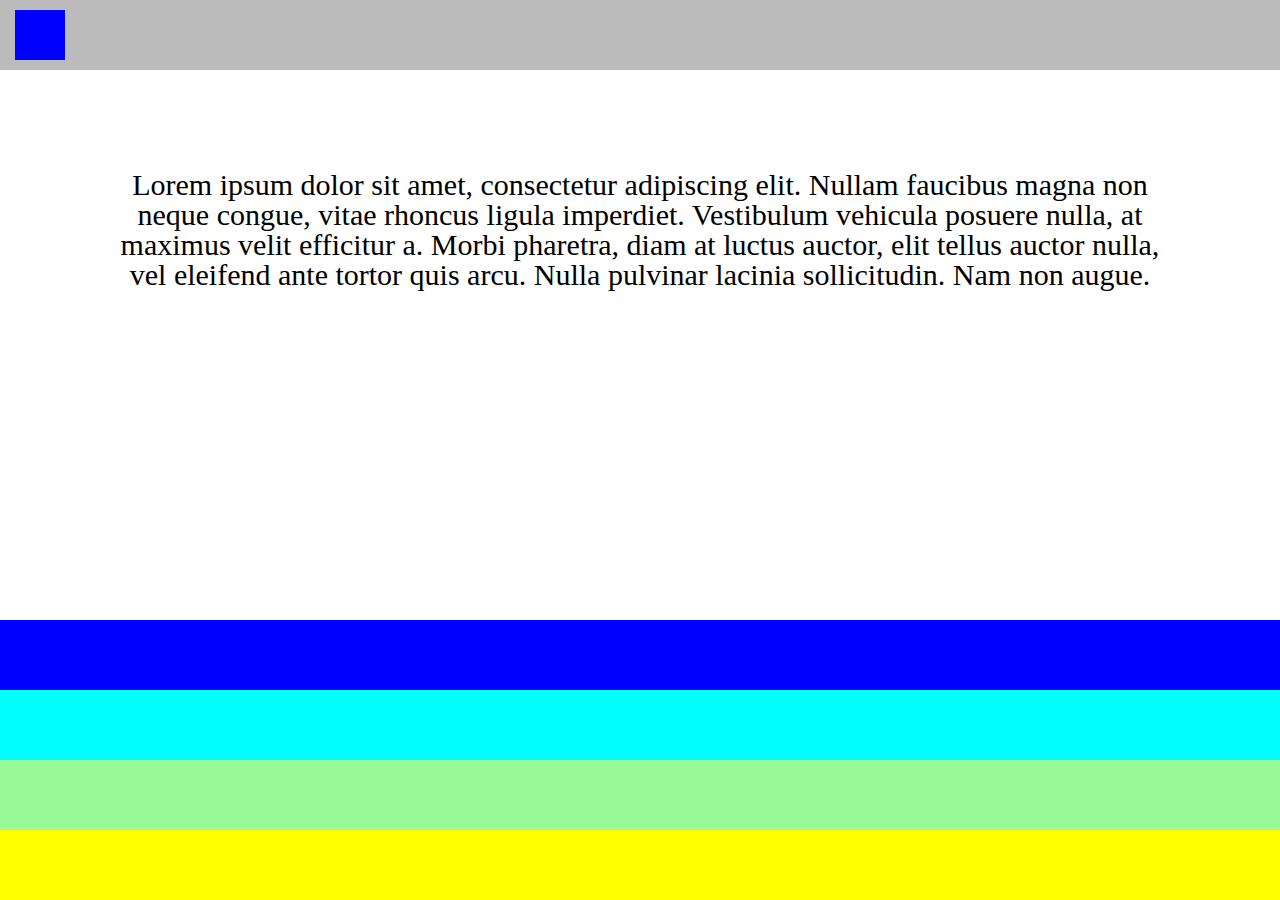
==== third/index.html @ a200eda1 "all pages match solution" ====
<!-- Put your HTML HERE, make sure to connect your index.css sheet -->
<!DOCTYPE html>
    <head>
        <meta charset="utf-8">
        
        <title>Second</title>
        <meta name="description" content="">
        <meta name="viewport" content="width=device-width, initial-scale=1">
        <link rel="stylesheet" href="reset.css">
        <link rel="stylesheet" href="index.css">
    </head>
    <body>
        <header>
            <div class="logo"></div>
        </header>
        <div class="textBox"><p class="textInBox">Lorem ipsum dolor sit amet, consectetur adipiscing elit. Nullam faucibus magna non neque congue, vitae rhoncus ligula imperdiet. Vestibulum vehicula posuere nulla, at maximus velit efficitur a. Morbi pharetra, diam at luctus auctor, elit tellus auctor nulla, vel eleifend ante tortor quis arcu. Nulla pulvinar lacinia sollicitudin. Nam non augue.</p></div>
        <div class="blueBox"></div>
        <div class="aquaBox"></div>
        <div class="peaBox"></div>
        <div class="yellowBox"></div>
    </body>
    
</html>
---- third/index.css ----
header {
   background: rgb(187, 187, 187);
   height: 70px; 
   width: 100%; 
}

.logo {
    background: blue;
    height: 50px;
    width: 50px;
    margin: 10px 0px 0px 15px;
    display: inline-block;
}

.blueBox, .aquaBox, .peaBox, .yellowBox {
    height: 70px;
    width: 100%;
}

.blueBox {
    background: blue;
    position: absolute;
    bottom: 210px;
}

.aquaBox{
    background: aqua;
    position: absolute;
    bottom: 140px;
}

.peaBox {
    background: palegreen;
    position: absolute;
    bottom: 70px;
}

.yellowBox {
    background: yellow;
    position: absolute;
    bottom: 0px;
}

.textInBox {
    text-align: center;
    font-size: 30px;
}

.textBox {
    padding: 100px;
}
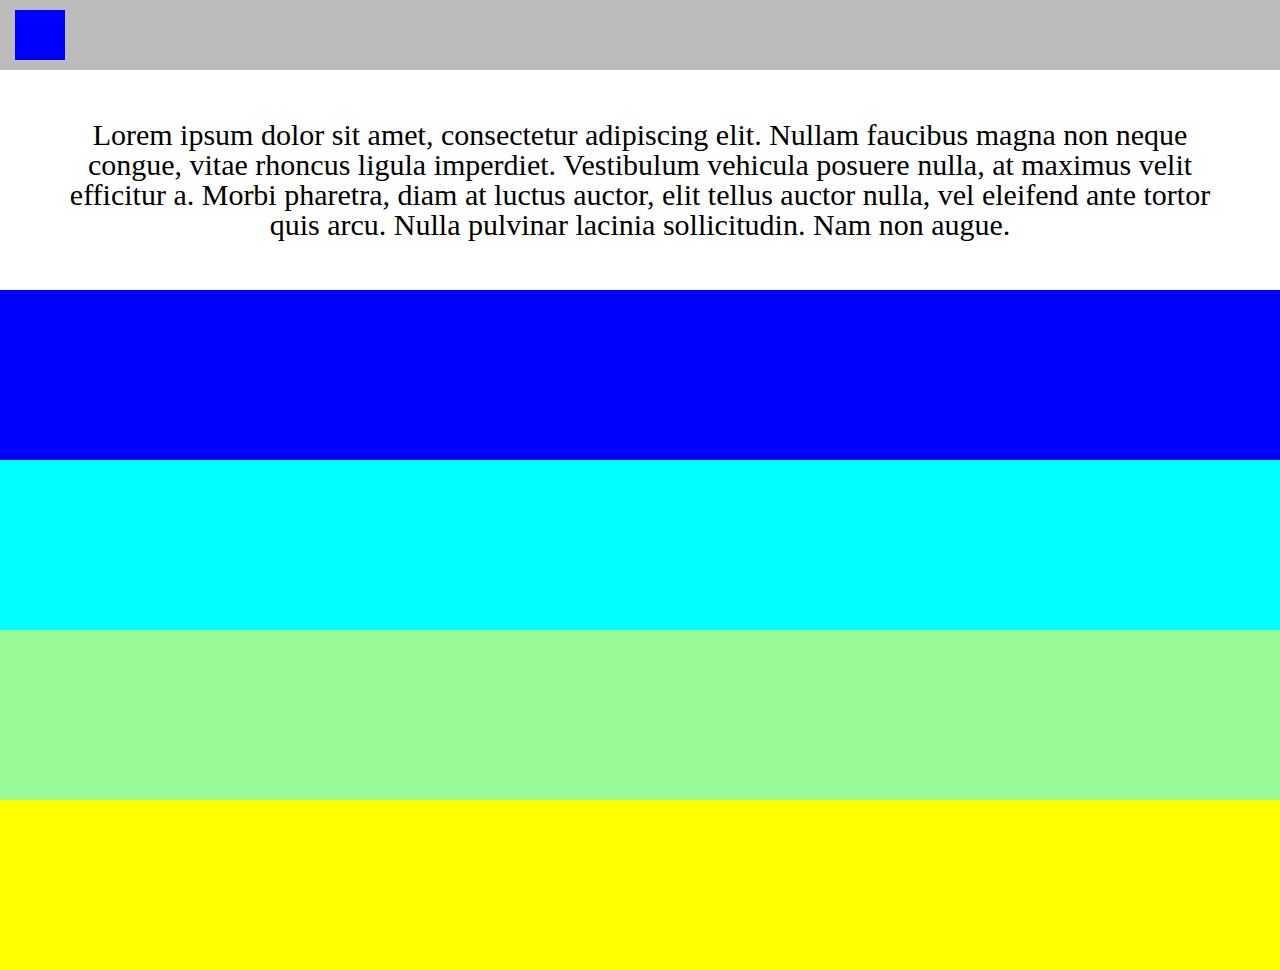
==== commit d7f54598: "added full responsiveness" ====
--- a/third/index.html
+++ b/third/index.html
@@ -13,11 +13,13 @@
         <header>
             <div class="logo"></div>
         </header>
-        <div class="textBox"><p class="textInBox">Lorem ipsum dolor sit amet, consectetur adipiscing elit. Nullam faucibus magna non neque congue, vitae rhoncus ligula imperdiet. Vestibulum vehicula posuere nulla, at maximus velit efficitur a. Morbi pharetra, diam at luctus auctor, elit tellus auctor nulla, vel eleifend ante tortor quis arcu. Nulla pulvinar lacinia sollicitudin. Nam non augue.</p></div>
-        <div class="blueBox"></div>
-        <div class="aquaBox"></div>
-        <div class="peaBox"></div>
-        <div class="yellowBox"></div>
+        <div class="flex-container">
+            <div class="textBox"><p class="textInBox">Lorem ipsum dolor sit amet, consectetur adipiscing elit. Nullam faucibus magna non neque congue, vitae rhoncus ligula imperdiet. Vestibulum vehicula posuere nulla, at maximus velit efficitur a. Morbi pharetra, diam at luctus auctor, elit tellus auctor nulla, vel eleifend ante tortor quis arcu. Nulla pulvinar lacinia sollicitudin. Nam non augue.</p></div>
+            <div class="blueBox"></div>
+            <div class="aquaBox"></div>
+            <div class="peaBox"></div>
+            <div class="yellowBox"></div>
+        </div>  
     </body>
     
 </html>--- a/third/index.css
+++ b/third/index.css
@@ -2,6 +2,7 @@
    background: rgb(187, 187, 187);
    height: 70px; 
    width: 100%; 
+   display: flex;
 }
 
 .logo {
@@ -9,43 +10,50 @@
     height: 50px;
     width: 50px;
     margin: 10px 0px 0px 15px;
-    display: inline-block;
+    display: flex;
+}
+
+.flex-container {
+    display: flex;
+    flex-direction: column;
+    min-height: 100vh;
 }
 
 .blueBox, .aquaBox, .peaBox, .yellowBox {
     height: 70px;
     width: 100%;
+    flex: 1;
+
 }
 
 .blueBox {
     background: blue;
-    position: absolute;
-    bottom: 210px;
+    
 }
 
 .aquaBox{
     background: aqua;
-    position: absolute;
-    bottom: 140px;
+    
 }
 
 .peaBox {
     background: palegreen;
-    position: absolute;
-    bottom: 70px;
+    
 }
 
 .yellowBox {
     background: yellow;
-    position: absolute;
-    bottom: 0px;
+    
 }
 
 .textInBox {
     text-align: center;
     font-size: 30px;
+    display: flex;
+    flex-wrap: wrap;
 }
 
 .textBox {
-    padding: 100px;
+    padding: 50px;
+    display: flex;
 }